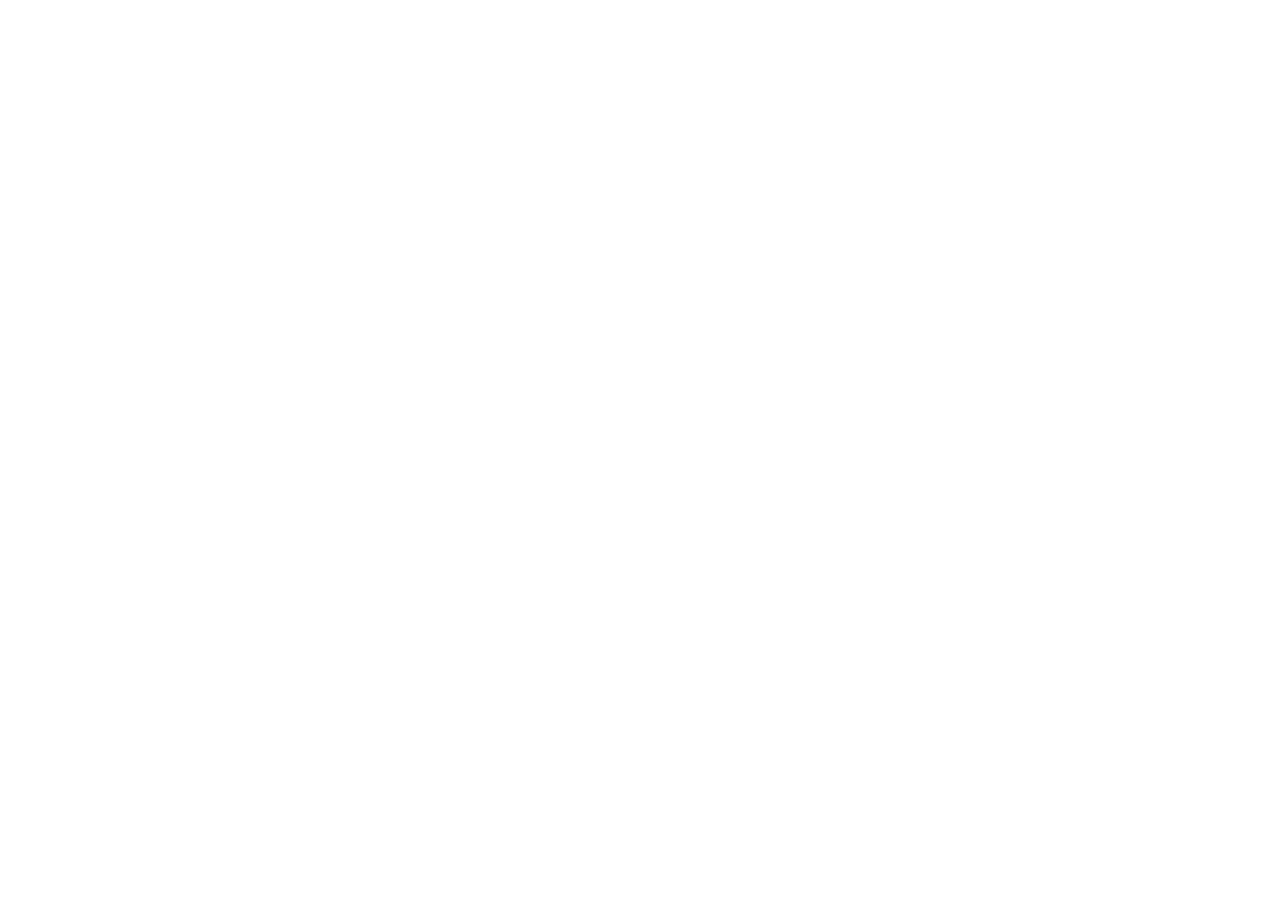
==== index.html @ 5fed41bf "File re-structured." ====
<!DOCTYPE html>
<html lang="en">
<head>
  <meta charset="UTF-8">
  <meta name="viewport" content="width=device-width, initial-scale=1.0">
  <title>JS Fundamental Part I</title>
    <!-- <script src="./1-JS-fundamental-part-I/1-Values-and-Variable/script.js"></script> -->

    <!-- <script src="./1-JS-fundamental-part-I/2-Data-Types/script.js"></script> -->

    <!-- <script src="./1-JS-fundamental-part-I/3-let-cont-var/script.js"></script> -->

    <!-- <script src="./1-JS-fundamental-part-I/4-operators/script.js"></script> -->

    <!-- <script src="./1-JS-fundamental-part-I/5-operator-precedence/script.js"></script>    -->

    <!-- <script src="./1-JS-fundamental-part-I/6-Template-literals/script.js"></script>   -->

    <script src="./1-JS-fundamental-part-I/7-if-else-statement/script.js"></script>  

    <!-- <script src="./1-JS-fundamental-part-I/8-Type-Conversion-and-Coercion/script.js"></script>    -->

</head>
<body>
  
</body>
</html>
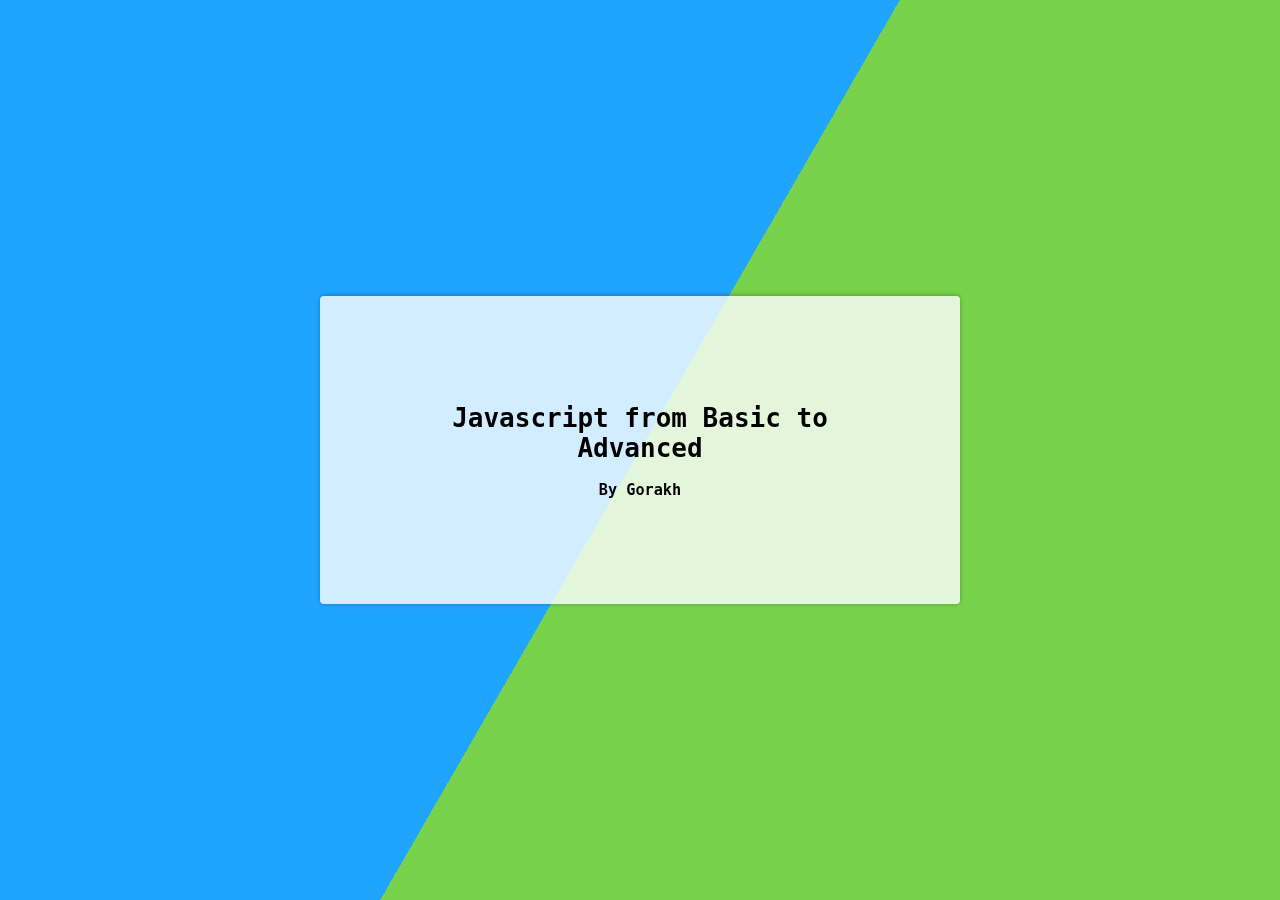
==== commit 10fc8c15: "style added" ====
--- a/index.html
+++ b/index.html
@@ -3,7 +3,8 @@
 <head>
   <meta charset="UTF-8">
   <meta name="viewport" content="width=device-width, initial-scale=1.0">
-  <title>JS Fundamental Part I</title>
+  <link rel="stylesheet" href="styles.css">
+  <title>Javascript from Basic to Advanced</title>
     <!-- <script src="./1-JS-fundamental-part-I/1-Values-and-Variable/script.js"></script> -->
 
     <!-- <script src="./1-JS-fundamental-part-I/2-Data-Types/script.js"></script> -->
@@ -16,12 +17,27 @@
 
     <!-- <script src="./1-JS-fundamental-part-I/6-Template-literals/script.js"></script>   -->
 
-    <script src="./1-JS-fundamental-part-I/7-if-else-statement/script.js"></script>  
+    <!-- <script src="./1-JS-fundamental-part-I/7-if-else-statement/script.js"></script>   -->
 
-    <!-- <script src="./1-JS-fundamental-part-I/8-Type-Conversion-and-Coercion/script.js"></script>    -->
+    <script src="./1-JS-fundamental-part-I/8-Type-Conversion-and-Coercion/script.js"></script>   
+
+    <!-- <script src="./1-JS-fundamental-part-I/9-Equality-operators/script.js"></script>    -->
+
+    <!-- <script src="./1-JS-fundamental-part-I/10-Logical-operator/script.js"></script>    -->
+
+    <!-- <script src="./1-JS-fundamental-part-I/11-Switch-Statement/script.js"></script>    -->
+
+    <!-- <script src="./1-JS-fundamental-part-I/12-Statements-and-Expressions/script.js"></script>    -->
+
+    <!-- <script src="./1-JS-fundamental-part-I/13-The-Conditional-Ternary-Operator/script.js"></script>    -->
 
 </head>
 <body>
-  
+<div class="bg"></div>
+<div class="bg bg2"></div>
+<div class="bg bg3"></div>
+<div class="content">
+  <h1>Javascript from Basic to Advanced<h3>By Gorakh</h3></h1>
+</div>
 </body>
 </html>--- a/styles.css
+++ b/styles.css
@@ -0,0 +1,54 @@
+html {
+  height:100%;
+}
+
+body {
+  margin:0;
+}
+
+.bg {
+  animation:slide 3s ease-in-out infinite alternate;
+  background-image: linear-gradient(-60deg, #6c3 50%, #09f 50%);
+  bottom:0;
+  left:-50%;
+  opacity:.5;
+  position:fixed;
+  right:-50%;
+  top:0;
+  z-index:-1;
+}
+
+.bg2 {
+  animation-direction:alternate-reverse;
+  animation-duration:4s;
+}
+
+.bg3 {
+  animation-duration:5s;
+}
+
+.content {
+  background-color:rgba(255,255,255,.8);
+  border-radius:.25em;
+  box-shadow:0 0 .25em rgba(0,0,0,.25);
+  box-sizing:border-box;
+  left:50%;
+  padding:10vmin;
+  position:fixed;
+  text-align:center;
+  top:50%;
+  transform:translate(-50%, -50%);
+}
+
+h1,h3 {
+  font-family:monospace;
+}
+
+@keyframes slide {
+  0% {
+    transform:translateX(-25%);
+  }
+  100% {
+    transform:translateX(25%);
+  }
+}